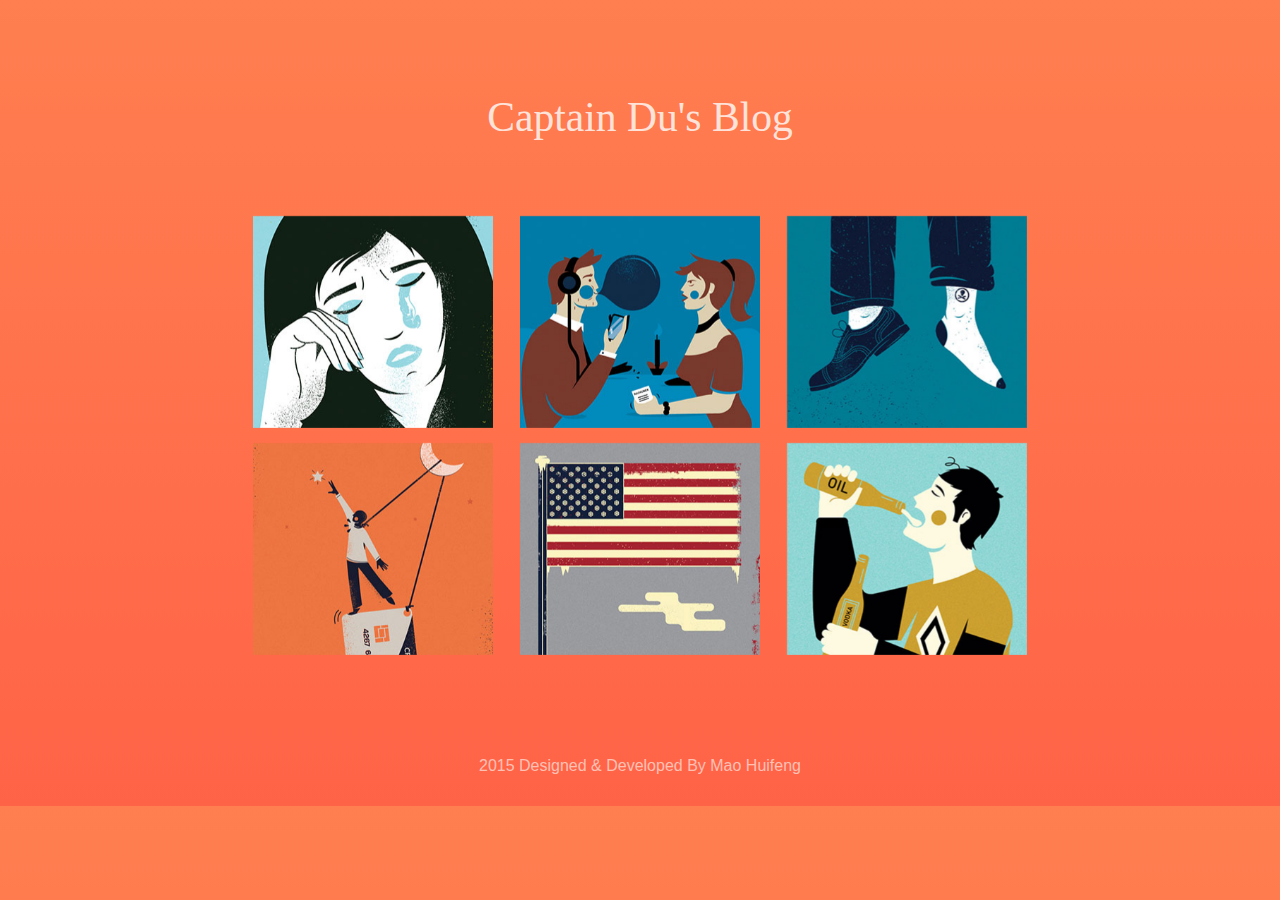
==== layer/blog/blog.html @ 29f9dc85 "xxx" ====
<!DOCTYPE html>
<html lang="zh-cn" class="no-js">
	<head>
		<meta charset="UTF-8" />
		<meta http-equiv="X-UA-Compatible" content="IE=edge"> 
		<meta name="viewport" content="width=device-width, initial-scale=1"> 
		<title>Captain Du's Blog</title>
		<meta name="keywords" content="3d, grid, effect, flip, css transform, perspective, web design" />
		<link rel="shortcut icon" href="../favicon.ico">
		<link rel="stylesheet" type="text/css" href="css/normalize.css" />
		<link rel="stylesheet" type="text/css" href="css/demo.css" />
		<link rel="stylesheet" type="text/css" href="css/component.css" />
		<link rel="stylesheet" href="../../static/animate.css"/>
		<style>
			.codrops-header {
				margin-top: 60px;
				font-family: 'Microsoft Yahei'
			}
			.codrops-demos {
				margin: 20px;
			}
			.grid-wrap {
				max-width: 990px;
			}
			.grid figure,
			.grid .placeholder {
				width: 240px;
				height: 200px;
			}
		</style>
		<script src="js/modernizr.custom.js"></script>
	</head>
	<body class="demo-2">
		<div class="container">
			<header class="codrops-header">
				<h1 class="animated fadeInUp">Captain Du's Blog</h1>
				<nav class="codrops-demos">
				</nav>
			</header>
			<section class="grid3d horizontal" id="grid3d">
				<div class="grid-wrap">
					<div class="grid">
						<figure><img src="img/4.jpg" alt="img04"/></figure>
						<figure><img src="img/3.jpg" alt="img03"/></figure>
						<figure><img src="img/1.jpg" alt="img01"/></figure>
						<figure><img src="img/5.jpg" alt="img05"/></figure>
						<figure><img src="img/2.jpg" alt="img02"/></figure>
						<figure><img src="img/8.jpg" alt="img08"/></figure>
					</div>
				</div><!-- /grid-wrap -->
				<div class="content">
					<div>
						<div class="dummy-img"></div>
						<p class="dummy-text">The only people for me are the mad ones, the ones who are mad to live, mad to talk, mad to be saved, desirous of everything at the same time, the ones who never yawn or say a commonplace thing, but burn, burn, burn like fabulous yellow roman candles exploding like spiders across the stars.</p>
						<p class="dummy-text">The only people for me are the mad ones, the ones who are mad to live, mad to talk, mad to be saved, desirous of everything at the same time, the ones who never yawn or say a commonplace thing, but burn, burn, burn like fabulous yellow roman candles exploding like spiders across the stars.</p>
					</div>
					<div>
						<div class="dummy-img"></div>
						<p class="dummy-text">The only people for me are the mad ones, the ones who are mad to live, mad to talk, mad to be saved, desirous of everything at the same time, the ones who never yawn or say a commonplace thing, but burn, burn, burn like fabulous yellow roman candles exploding like spiders across the stars.</p>
						<p class="dummy-text">The only people for me are the mad ones, the ones who are mad to live, mad to talk, mad to be saved, desirous of everything at the same time, the ones who never yawn or say a commonplace thing, but burn, burn, burn like fabulous yellow roman candles exploding like spiders across the stars.</p>
					</div>
					<div>
						<div class="dummy-img"></div>
						<p class="dummy-text">The only people for me are the mad ones, the ones who are mad to live, mad to talk, mad to be saved, desirous of everything at the same time, the ones who never yawn or say a commonplace thing, but burn, burn, burn like fabulous yellow roman candles exploding like spiders across the stars.</p>
						<p class="dummy-text">The only people for me are the mad ones, the ones who are mad to live, mad to talk, mad to be saved, desirous of everything at the same time, the ones who never yawn or say a commonplace thing, but burn, burn, burn like fabulous yellow roman candles exploding like spiders across the stars.</p>
					</div>
					<div>
						<div class="dummy-img"></div>
						<p class="dummy-text">The only people for me are the mad ones, the ones who are mad to live, mad to talk, mad to be saved, desirous of everything at the same time, the ones who never yawn or say a commonplace thing, but burn, burn, burn like fabulous yellow roman candles exploding like spiders across the stars.</p>
						<p class="dummy-text">The only people for me are the mad ones, the ones who are mad to live, mad to talk, mad to be saved, desirous of everything at the same time, the ones who never yawn or say a commonplace thing, but burn, burn, burn like fabulous yellow roman candles exploding like spiders across the stars.</p>
					</div>
					<div>
						<div class="dummy-img"></div>
						<p class="dummy-text">The only people for me are the mad ones, the ones who are mad to live, mad to talk, mad to be saved, desirous of everything at the same time, the ones who never yawn or say a commonplace thing, but burn, burn, burn like fabulous yellow roman candles exploding like spiders across the stars.</p>
						<p class="dummy-text">The only people for me are the mad ones, the ones who are mad to live, mad to talk, mad to be saved, desirous of everything at the same time, the ones who never yawn or say a commonplace thing, but burn, burn, burn like fabulous yellow roman candles exploding like spiders across the stars.</p>
					</div>
					<div>
						<div class="dummy-img"></div>
						<p class="dummy-text">The only people for me are the mad ones, the ones who are mad to live, mad to talk, mad to be saved, desirous of everything at the same time, the ones who never yawn or say a commonplace thing, but burn, burn, burn like fabulous yellow roman candles exploding like spiders across the stars.</p>
						<p class="dummy-text">The only people for me are the mad ones, the ones who are mad to live, mad to talk, mad to be saved, desirous of everything at the same time, the ones who never yawn or say a commonplace thing, but burn, burn, burn like fabulous yellow roman candles exploding like spiders across the stars.</p>
					</div>
					<div>
						<div class="dummy-img"></div>
						<p class="dummy-text">The only people for me are the mad ones, the ones who are mad to live, mad to talk, mad to be saved, desirous of everything at the same time, the ones who never yawn or say a commonplace thing, but burn, burn, burn like fabulous yellow roman candles exploding like spiders across the stars.</p>
						<p class="dummy-text">The only people for me are the mad ones, the ones who are mad to live, mad to talk, mad to be saved, desirous of everything at the same time, the ones who never yawn or say a commonplace thing, but burn, burn, burn like fabulous yellow roman candles exploding like spiders across the stars.</p>
					</div>
					<div>
						<div class="dummy-img"></div>
						<p class="dummy-text">The only people for me are the mad ones, the ones who are mad to live, mad to talk, mad to be saved, desirous of everything at the same time, the ones who never yawn or say a commonplace thing, but burn, burn, burn like fabulous yellow roman candles exploding like spiders across the stars.</p>
						<p class="dummy-text">The only people for me are the mad ones, the ones who are mad to live, mad to talk, mad to be saved, desirous of everything at the same time, the ones who never yawn or say a commonplace thing, but burn, burn, burn like fabulous yellow roman candles exploding like spiders across the stars.</p>
					</div>
					<div>
						<div class="dummy-img"></div>
						<p class="dummy-text">The only people for me are the mad ones, the ones who are mad to live, mad to talk, mad to be saved, desirous of everything at the same time, the ones who never yawn or say a commonplace thing, but burn, burn, burn like fabulous yellow roman candles exploding like spiders across the stars.</p>
						<p class="dummy-text">The only people for me are the mad ones, the ones who are mad to live, mad to talk, mad to be saved, desirous of everything at the same time, the ones who never yawn or say a commonplace thing, but burn, burn, burn like fabulous yellow roman candles exploding like spiders across the stars.</p>
					</div>
					<span class="loading"></span>
					<span class="icon close-content"></span>
				</div>
			</section>
		</div><!-- /container -->
		<div class="footer-banner" style="width:728px; margin:0 auto 30px;text-align:center;color:rgba(255,255,255,0.6)">2015 Designed & Developed By Mao Huifeng</div>
		<script src="js/classie.js"></script>
		<script src="js/helper.js"></script>
		<script src="js/grid3d.js"></script>
		<script>
			new grid3D( document.getElementById( 'grid3d' ) );
		</script>
		<script src="http://dreamsky.github.io/main/blog/common/jquery.min.js"></script>
	</body>
</html>
---- layer/blog/css/demo.css ----
@font-face {
	font-weight: normal;
	font-style: normal;
	font-family: 'codropsicons';
	src:url('../fonts/codropsicons/codropsicons.eot');
	src:url('../fonts/codropsicons/codropsicons.eot?#iefix') format('embedded-opentype'),
		url('../fonts/codropsicons/codropsicons.woff') format('woff'),
		url('../fonts/codropsicons/codropsicons.ttf') format('truetype'),
		url('../fonts/codropsicons/codropsicons.svg#codropsicons') format('svg');
}

*, *:after, *:before { -webkit-box-sizing: border-box; -moz-box-sizing: border-box; box-sizing: border-box; }
.clearfix:before, .clearfix:after { content: ''; display: table; }
.clearfix:after { clear: both; }

body {
	background: #f24333;
	color: #fff;
	font-size: 100%;
	line-height: 1.25;
	font-family: Helvetica;
}

body.demo-2 {
	background: linear-gradient(to bottom, coral, tomato);
}

.container {
	overflow: hidden;
}

a {
	color: rgba(0,0,0,0.4);
	text-decoration: none;
	outline: none;
}

a:hover, a:focus {
	color: #fff;
}

.codrops-header {
	margin: 0 auto;
	padding: 2em;
	text-align: center;
}

.codrops-header h1 {
	margin: 0;
	font-weight: 300;
	font-size: 2.6em;
	color:rgba(255,255,255,0.8);
}

.codrops-header h1 span {
	display: block;
	padding: 0.3em 0 2em;
	font-size: 0.45em;
}

.codrops-demos a {
	text-transform: uppercase;
	letter-spacing: 1px;
	margin: 10px;
}

.codrops-demos a.current-demo {
	color: #fff;
}

/* To Navigation Style */
.codrops-top {
	width: 100%;
	text-transform: uppercase;
	font-weight: 700;
	font-size: 0.69em;
	line-height: 2.2;
}

.codrops-top a {
	display: inline-block;
	padding: 0 1em;
	text-decoration: none;
	letter-spacing: 1px;
}

.codrops-top span.right {
	float: right;
}

.codrops-top span.right a {
	display: block;
	float: left;
}

.codrops-icon:before {
	margin: 0 4px;
	text-transform: none;
	font-weight: normal;
	font-style: normal;
	font-variant: normal;
	font-family: 'codropsicons';
	line-height: 1;
	speak: none;
	-webkit-font-smoothing: antialiased;
}

.codrops-icon-drop:before {
	content: "\e001";
}

.codrops-icon-prev:before {
	content: "\e004";
}

section {
	padding: 0em 3% 4em;
	text-align: center;
	font-size: 1.5em;
}

.related > a {
	border: 3px solid rgba(0,0,0,0.4);;
	display: inline-block;
	text-align: center;
	margin: 20px 10px;
	padding: 25px;
	-webkit-transition: color 0.3s, border-color 0.3s;
	transition: color 0.3s, border-color 0.3s;
}

.related a:hover {
	border-color: #fff;
}

.related a img {
	max-width: 100%;
	opacity: 0.8;
	-webkit-transition: opacity 0.3s;
	transition: opacity 0.3s;
}

.related a:hover img,
.related a:active img {
	opacity: 1;
}

.related a h3 {
	margin: 0;
	padding: 0.5em 0 0.3em;
	max-width: 300px;
	text-align: left;
	font-size: 0.75em;
}

@media screen and (max-width: 25em) {

	.codrops-icon span {
		display: none;
	}

}
---- layer/blog/css/component.css ----
@font-face {
	font-family: 'fontawesome';
	src:url('../fonts/fontawesome/fontawesome.eot?-v92fkb');
	src:url('../fonts/fontawesome/fontawesome.eot?#iefix-v92fkb') format('embedded-opentype'),
		url('../fonts/fontawesome/fontawesome.woff?-v92fkb') format('woff'),
		url('../fonts/fontawesome/fontawesome.ttf?-v92fkb') format('truetype'),
		url('../fonts/fontawesome/fontawesome.svg?-v92fkb#fontawesome') format('svg');
	font-weight: normal;
	font-style: normal;
}

@font-face {
	font-family: 'Blokk';
	src: url('../fonts/blokk/BLOKKRegular.eot');
	src: url('../fonts/blokk/BLOKKRegular.eot?#iefix') format('embedded-opentype'),
		 url('../fonts/blokk/BLOKKRegular.woff') format('woff'),
		 url('../fonts/blokk/BLOKKRegular.svg#BLOKKRegular') format('svg');
	font-weight: normal;
	font-style: normal;
}

body {
	position: relative;
}

.noscroll {
	overflow: hidden;
}

.grid-wrap {
	margin: 10px auto 0;
	max-width: 1090px;
	width: 100%;
	padding: 0;
	-webkit-perspective: 1500px;
	perspective: 1500px;
}

.grid {
	position: relative;
	-webkit-transition: all 0.5s cubic-bezier(0,0,0.25,1);
	transition: all 0.5s cubic-bezier(0,0,0.25,1);
	-webkit-transform-style: preserve-3d;
	transform-style: preserve-3d;
}

.view-full .grid {
	-webkit-transform: translateZ(-1500px);
	transform: translateZ(-1500px);
}

.grid figure,
.grid .placeholder {
	width: 340px;
	height: 300px;
}

.grid figure {
	margin: 10px;
	display: inline-block;
	cursor: pointer;
	-webkit-touch-callout: none;
	-webkit-user-select: none;
	-khtml-user-select: none;
	-moz-user-select: none;
	-ms-user-select: none;
	user-select: none;
}

.grid figure.active {
	opacity: 0;
}

.grid .placeholder {
	pointer-events: none;
	position: absolute;
	-webkit-transform-style: preserve-3d;
	transform-style: preserve-3d;
	-webkit-transition: all 0.5s ease-out;
	transition: all 0.5s ease-out;
}

.placeholder > div {
	display: block;
	position: absolute;
	width: 100%;
	height: 100%;
	-webkit-backface-visibility: hidden;
	backface-visibility: hidden;
}

.placeholder .front img {
	width: 100%;
	height: 100%;
}

.placeholder .back {
	background: white;
	-webkit-transform: rotateY(180deg);
	transform: rotateY(180deg);
}

.view-full .placeholder {
	-webkit-transition: all 0.5s 0.1s cubic-bezier(0,0,0.25,1);
	transition: all 0.5s 0.1s cubic-bezier(0,0,0.25,1);
}

.vertical .view-full .placeholder {
	-webkit-transform: translateZ(1500px) rotateX(-179.9deg);
	transform: translateZ(1500px) rotateX(-179.9deg); /* FF, Chrome, can we agree on one direction, pleeease? */
}

.horizontal .view-full .placeholder {
	-webkit-transform: translateZ(1500px) rotateY(-179.9deg);
	transform: translateZ(1500px) rotateY(-179.9deg);
}

.grid figure img {
	display: block;
	width: 100%;
}

.content,
.loading {
	position: fixed;
	top: 0;
	left: 0;
	right: 0;
	bottom: 0;
	pointer-events: none; /* Careful, does not work in IE < 11 http://caniuse.com/#search=pointer-events */
}

.content {
	overflow-y: scroll;
	height: 0; /* What seems to be the problem, officer? Well, we have a second scroll bar in Chrome! */
	background: #fff;
	visibility: hidden;
	z-index: 400;
	-webkit-overflow-scrolling: touch;
}

.loading {
	opacity: 0;
	z-index: 1;
	background: transparent url(../img/preloader.gif) no-repeat center center;
	-webkit-transform: scale(0.5);
	transform: scale(0.5);
	-webkit-transition: opacity 0.5s, -webkit-transform 0.5s;
	transition: opacity 0.5s, transform 0.5s;
}

.loading.show {
	opacity: 1;
	-webkit-transform: scale(1);
	transform: scale(1);
}

.content.show {
	height: auto;
	pointer-events: auto;
	visibility: visible;
}

.content > div {
	z-index: 10;
	position: absolute;
	top: 0;
	width: 100%;
	overflow: hidden;
	height: 0;
	opacity: 0;
	background: #fff;
}

.content > div.show {
	height: auto;
	opacity: 1;	
	-webkit-transition: opacity 0.6s;
	transition: opacity 0.6s;
}

.icon:before {
	font-family: 'fontawesome';
	speak: none;
	font-style: normal;
	font-weight: normal;
	font-variant: normal;
	text-transform: none;
	line-height: 1;
	-webkit-font-smoothing: antialiased;
	-moz-osx-font-smoothing: grayscale;
}

.close-content {
	position: fixed;
	z-index: 1000;
	top: 0;
	right: 10px;
	font-size: 1.6em;
	color: #aaa;
	cursor: pointer;
	pointer-events: none;
	padding: 1em;
	opacity: 0;
	-webkit-transition: opacity 0.3s;
	transition: opacity 0.3s;
}

.close-content:hover {
	color: #999;
}

.content > div.show ~ .close-content {
	opacity: 1;
	pointer-events: auto;
}

.close-content:before {
	content: "\e602";
}

/* Dummy content */

.dummy-img,
.dummy-text {
	max-width: 600px;
	width: 90%;
	opacity: 0;
	-webkit-transition: opacity 0.5s, -webkit-transform 0.5s;
	transition: opacity 0.5s, transform 0.5s;
}

.vertical .dummy-img,
.vertical .dummy-text {
	-webkit-transform: translateY(100px);
	transform: translateY(100px);
}

.horizontal .dummy-img,
.horizontal .dummy-text {
	-webkit-transform: translateX(-100px);
	transform: translateX(-100px);
}

.content > div.show .dummy-img,
.content > div.show .dummy-text {
	opacity: 1;
}

.vertical .content > div.show .dummy-img,
.vertical .content > div.show .dummy-text {
	-webkit-transform: translateY(0);
	transform: translateY(0);
}

.horizontal .content > div.show .dummy-img,
.horizontal .content > div.show .dummy-text {
	-webkit-transform: translateX(0);
	transform: translateX(0);
}

p.dummy-text:nth-child(2) {
	-webkit-transition-delay: 0.1s;
	transition-delay: 0.1s;
}

p.dummy-text:nth-child(3) {
	-webkit-transition-delay: 0.2s;
	transition-delay: 0.2s;
}

.dummy-img {
	height: 400px;
	background-color: #ddd;
	margin: 30px auto;
}

.dummy-text {
	text-align: left;
	margin: 0 auto;
	padding: 10px 0;
	color: #ddd;
	font-size: 1em;
	font-family: 'Blokk', Arial, serif;
}

.dummy-text:last-child {
	padding-bottom: 100px;
}

/* Simple fallback */
/* if any of these are not supported, a simple fallback will be shown */
.no-pointerevents .content,
.no-csstransforms3d .content,
.no-csstransitions .content,
.no-pointerevents .content > div,
.no-csstransforms3d .content > div,
.no-csstransitions .content > div,
.no-pointerevents .close-content,
.no-csstransforms3d .close-content,
.no-csstransitions .close-content {
	opacity: 1;
	visibility: visible;
	display: none;
	height: auto;
}

.no-pointerevents .show .close-content,
.no-csstransforms3d .show .close-content,
.no-csstransition .show .close-content,
.no-pointerevents div.show,
.no-csstransforms3d div.show,
.no-csstransitions div.show,
.no-csstransitions .dummy-img,
.no-csstransitions .dummy-text,
.no-csstransforms3d .dummy-img,
.no-csstransforms3d .dummy-text, 
.no-pointerevents .dummy-img,
.no-pointerevents .dummy-text {
	display: block !important;
	opacity: 1;
}

@media screen and (max-width: 1000px) {

	.grid figure,
	.grid .placeholder {
		width: 240px;
		height: 212px;
	}

}
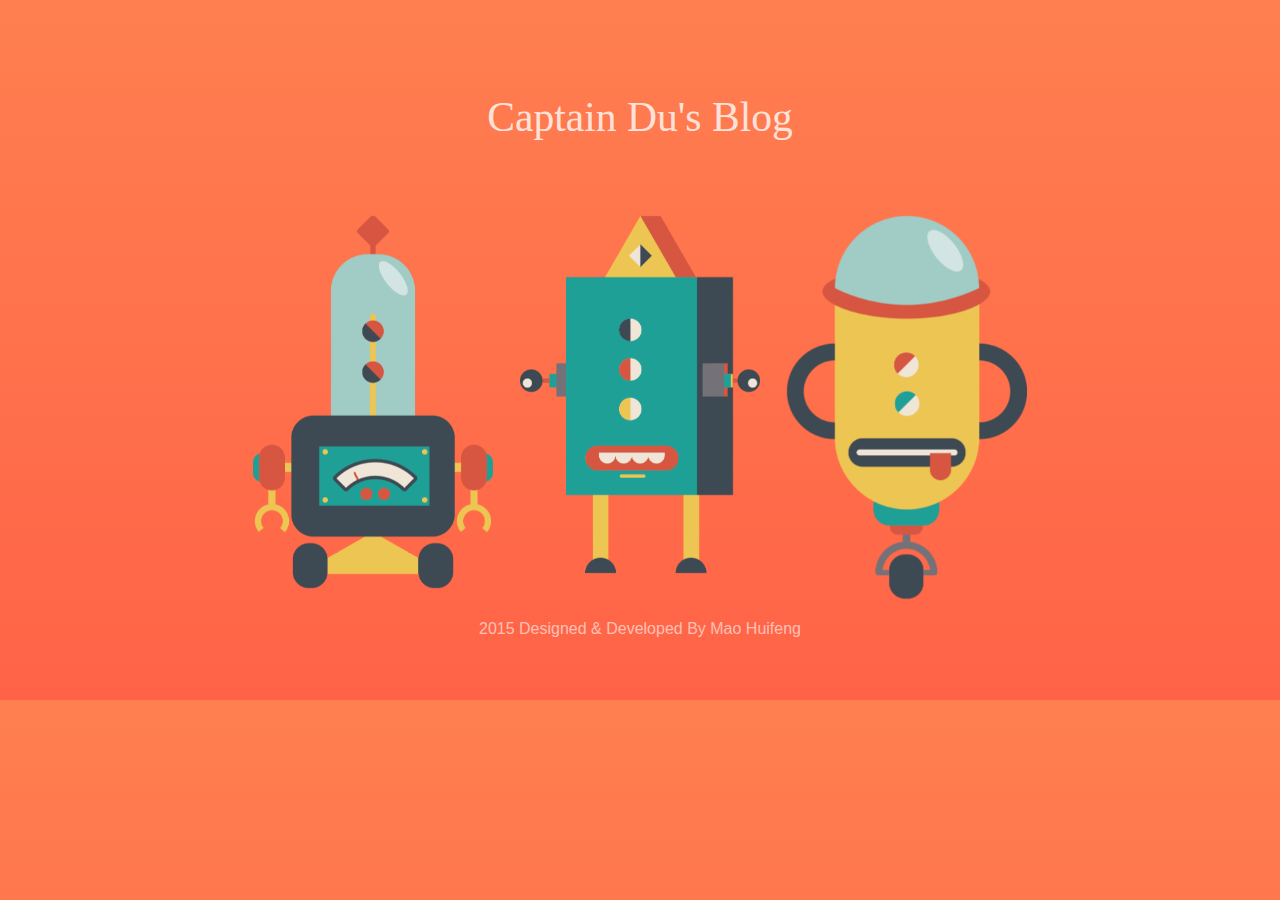
==== commit fb05942c: "xxxxxx" ====
--- a/layer/blog/blog.html
+++ b/layer/blog/blog.html
@@ -11,6 +11,7 @@
 		<link rel="stylesheet" type="text/css" href="css/demo.css" />
 		<link rel="stylesheet" type="text/css" href="css/component.css" />
 		<link rel="stylesheet" href="../../static/animate.css"/>
+		<script src="js/jquery.js"></script>
 		<style>
 			.codrops-header {
 				margin-top: 60px;
@@ -40,12 +41,9 @@
 			<section class="grid3d horizontal" id="grid3d">
 				<div class="grid-wrap">
 					<div class="grid">
-						<figure><img src="img/4.jpg" alt="img04"/></figure>
-						<figure><img src="img/3.jpg" alt="img03"/></figure>
-						<figure><img src="img/1.jpg" alt="img01"/></figure>
-						<figure><img src="img/5.jpg" alt="img05"/></figure>
-						<figure><img src="img/2.jpg" alt="img02"/></figure>
-						<figure><img src="img/8.jpg" alt="img08"/></figure>
+						<figure><img class="guidepic" src="img/2.png" alt="img04"/></figure>
+						<figure><img class="guidepic" src="img/1.png" alt="img03"/></figure>
+						<figure><img class="guidepic" src="img/3.png" alt="img01"/></figure>
 					</div>
 				</div><!-- /grid-wrap -->
 				<div class="content">
@@ -98,14 +96,14 @@
 					<span class="icon close-content"></span>
 				</div>
 			</section>
+		
+		<div class="footer-banner" style="width:728px; margin:90px auto 30px;text-align:center;color:rgba(255,255,255,0.6)">2015 Designed & Developed By Mao Huifeng</div>
 		</div><!-- /container -->
-		<div class="footer-banner" style="width:728px; margin:0 auto 30px;text-align:center;color:rgba(255,255,255,0.6)">2015 Designed & Developed By Mao Huifeng</div>
 		<script src="js/classie.js"></script>
 		<script src="js/helper.js"></script>
 		<script src="js/grid3d.js"></script>
 		<script>
 			new grid3D( document.getElementById( 'grid3d' ) );
 		</script>
-		<script src="http://dreamsky.github.io/main/blog/common/jquery.min.js"></script>
 	</body>
 </html>--- a/layer/blog/css/demo.css
+++ b/layer/blog/css/demo.css
@@ -14,7 +14,7 @@
 .clearfix:after { clear: both; }
 
 body {
-	background: #f24333;
+	background-color: linear-gradient(to bottom, coral, tomato);
 	color: #fff;
 	font-size: 100%;
 	line-height: 1.25;
@@ -27,6 +27,7 @@
 
 .container {
 	overflow: hidden;
+	height: 700px;
 }
 
 a {
@@ -153,6 +154,10 @@
 	font-size: 0.75em;
 }
 
+.guidepic{
+	width: 20%;
+}
+
 @media screen and (max-width: 25em) {
 
 	.codrops-icon span {
--- a/layer/blog/css/component.css
+++ b/layer/blog/css/component.css
@@ -51,7 +51,6 @@
 
 .grid figure,
 .grid .placeholder {
-	width: 340px;
 	height: 300px;
 }
 
